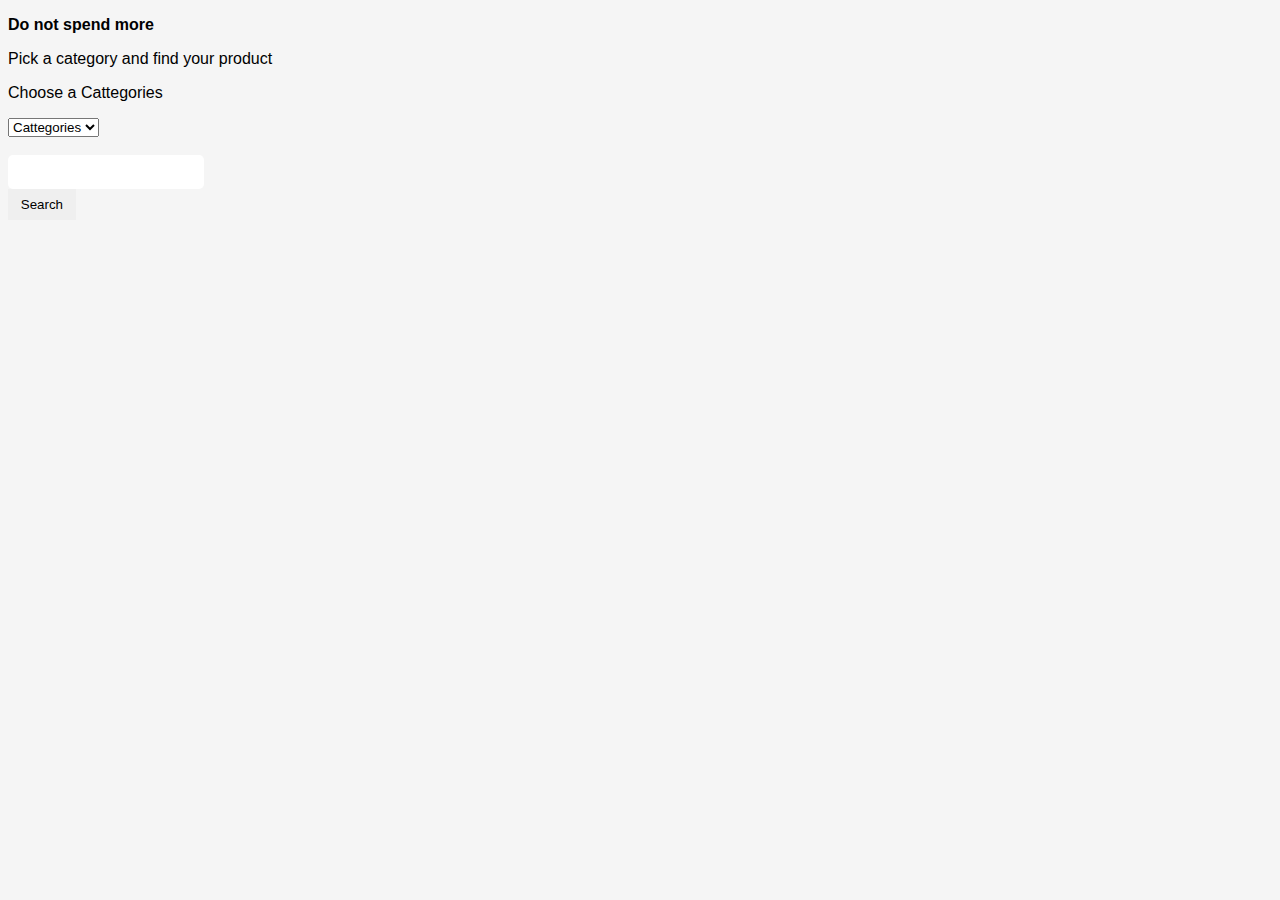
==== content.html @ 36060b1d "search page" ====
<!DOCTYPE html>
<html lang="en">

<head>
  <title>Don't spend More</title>
  <meta charset="UTF-8">
  <meta name="viewport" content="width=device-width, initial-scale=1">
  <link href="css/style.css" rel="stylesheet">
  <link href="https://cdn.jsdelivr.net/npm/bootstrap@5.1.3/dist/css/bootstrap.min.css" rel="stylesheet"
    integrity="sha384-1BmE4kWBq78iYhFldvKuhfTAU6auU8tT94WrHftjDbrCEXSU1oBoqyl2QvZ6jIW3" crossorigin="anonymous">
  <script src="https://code.jquery.com/jquery-3.6.0.min.js"
    integrity="sha256-/xUj+3OJU5yExlq6GSYGSHk7tPXikynS7ogEvDej/m4=" crossorigin="anonymous"></script>
</head>

<body>
  <div class="container">
    <p> <strong>Do not spend more</strong> </p>
    <p>Pick a category and find your product</p>
    <nav>
      <p>Choose a Cattegories</p>
      <select name="" id="">
        <option value="default">Cattegories</option>
        <option value="Electronics">elecronics</option>
        <option value="">Fassion</option>
        <option value="">Food stuff</option>
      
    </select>
    </nav><br>
    <input type="text">
    <br>
    <button class="btn-primary" id="btn" >Search</button>
  </div>





  <script src="js\pouchdb-7.2.1.min.js"></script>
  <script src="js\db.js"></script>
  <script src="https://cdn.jsdelivr.net/npm/bootstrap@5.1.3/dist/js/bootstrap.bundle.min.js"
    integrity="sha384-ka7Sk0Gln4gmtz2MlQnikT1wXgYsOg+OMhuP+IlRH9sENBO0LRn5q+8nbTov4+1p"
    crossorigin="anonymous"></script>
</body>

</html>
---- css/style.css ----
h1{
text-align: center;
color: brown;
display: flex;
justify-content:center;
}

body{
    background-color:whitesmoke;
    background-image:url("https://lh3.googleusercontent.com/proxy/WtBaqNelmcUpAlnP08mJ1X-dDD4QjMcVnyNVUPSYV909fXhW0fEPRzsu5HsI1Q7sfPgj9xFLlHSXX5VPgZLXUhKWGtKH9MLQHF6NWkFzJp6ED6hrvQlLofYBU3xtF2yc_Bf5myk") ;
    font-family:Arial, Helvetica, sans-serif;
    
}
.logo{
    display: flex;
    justify-content: center;
}
form{
    display: flex;
    justify-content: center;
    flex-direction: column;
    align-items: center;
    padding-top:70px; ;
}
input{ 
padding:0.6rem;
border-radius: 5px;
border: none;
}
button{
    padding: 0.5rem  0.8rem;
    border: none;
}
button:hover{
    background-color: #000;
    cursor: pointer;
    outline: none;
    color: #fff;
}
.Nav{
    background-color:rgb(228, 228, 238) ;
    display: flex;
    justify-content: right;




}
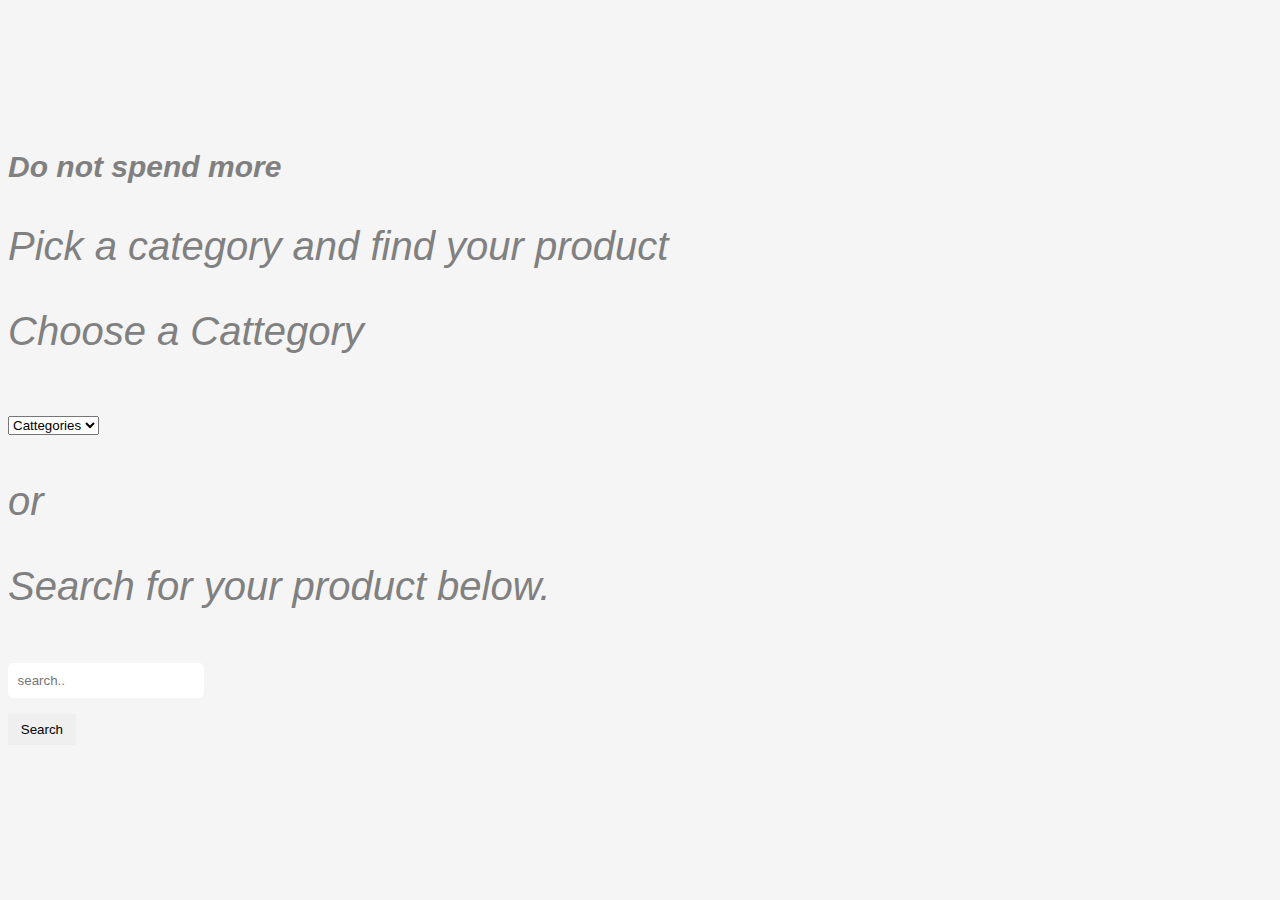
==== commit 51bfcc9e: "content page" ====
--- a/content.html
+++ b/content.html
@@ -5,38 +5,49 @@
   <title>Don't spend More</title>
   <meta charset="UTF-8">
   <meta name="viewport" content="width=device-width, initial-scale=1">
+  <link rel="stylesheet" href="css\cntent.css">
   <link href="css/style.css" rel="stylesheet">
   <link href="https://cdn.jsdelivr.net/npm/bootstrap@5.1.3/dist/css/bootstrap.min.css" rel="stylesheet"
     integrity="sha384-1BmE4kWBq78iYhFldvKuhfTAU6auU8tT94WrHftjDbrCEXSU1oBoqyl2QvZ6jIW3" crossorigin="anonymous">
-  <script src="https://code.jquery.com/jquery-3.6.0.min.js"
-    integrity="sha256-/xUj+3OJU5yExlq6GSYGSHk7tPXikynS7ogEvDej/m4=" crossorigin="anonymous"></script>
+ 
 </head>
 
 <body>
-  <div class="container">
-    <p> <strong>Do not spend more</strong> </p>
+  <div class=" text-center">
+    <p class="phead" > <strong>Do not spend more</strong> </p>
     <p>Pick a category and find your product</p>
-    <nav>
-      <p>Choose a Cattegories</p>
+    
+      <p>Choose a Cattegory</p>
+      
       <select name="" id="">
         <option value="default">Cattegories</option>
         <option value="Electronics">elecronics</option>
-        <option value="">Fassion</option>
+        <option value="">Fashion</option>
         <option value="">Food stuff</option>
       
     </select>
-    </nav><br>
-    <input type="text">
     <br>
-    <button class="btn-primary" id="btn" >Search</button>
+    <p>or</p>
+    <p>Search for your product below.</p>
+    
+      <input  type="text" value="" placeholder="search.." id="search" >
+      
+      <br>    
+    
+    <button onclick="search()" class="btn-primary" id="btn" >Search</button>
+
+    <div class="mt-5" id="details">
+
+    </div>
   </div>
 
 
 
 
 
-  <script src="js\pouchdb-7.2.1.min.js"></script>
-  <script src="js\db.js"></script>
+  <script src="https://code.jquery.com/jquery-3.6.0.min.js"
+  integrity="sha256-/xUj+3OJU5yExlq6GSYGSHk7tPXikynS7ogEvDej/m4=" crossorigin="anonymous"></script>
+  <script src="js\cntent.js"></script>
   <script src="https://cdn.jsdelivr.net/npm/bootstrap@5.1.3/dist/js/bootstrap.bundle.min.js"
     integrity="sha384-ka7Sk0Gln4gmtz2MlQnikT1wXgYsOg+OMhuP+IlRH9sENBO0LRn5q+8nbTov4+1p"
     crossorigin="anonymous"></script>
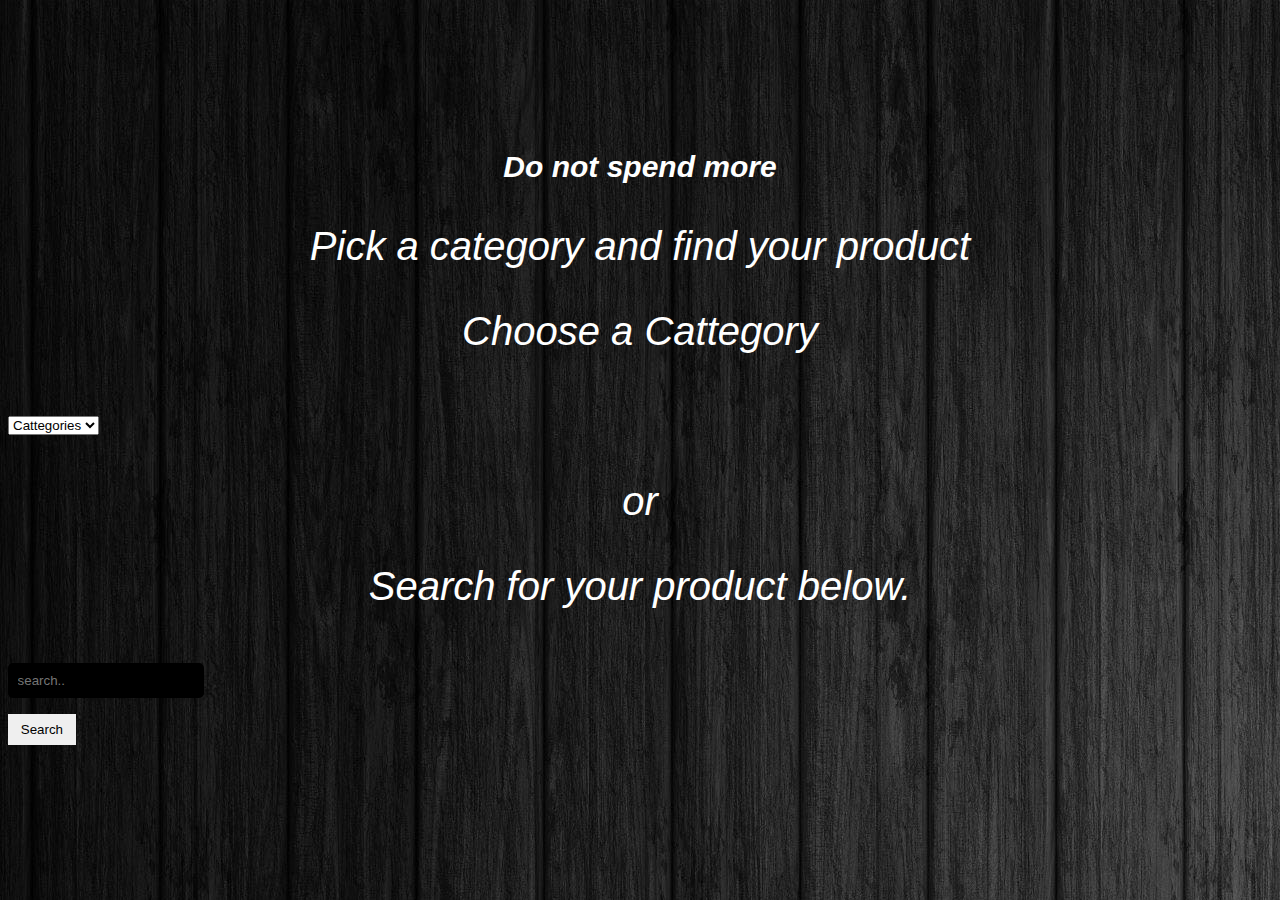
==== commit 7624881b: "output bg changed" ====
--- a/content.html
+++ b/content.html
@@ -36,7 +36,7 @@
     
     <button onclick="search()" class="btn-primary" id="btn" >Search</button>
 
-    <div class="mt-5" id="details">
+    <div class="mt-5 bg-light" id="details">
 
     </div>
   </div>
--- a/css/style.css
+++ b/css/style.css
@@ -1,48 +1,66 @@
+
 h1{
-text-align: center;
-color: brown;
-display: flex;
-justify-content:center;
-}
-
-body{
+    text-align: center;
+    color: brown;
+    display: flex;
+    justify-content:center;
+    }
+    
+    body{
     background-color:whitesmoke;
-    background-image:url("https://lh3.googleusercontent.com/proxy/WtBaqNelmcUpAlnP08mJ1X-dDD4QjMcVnyNVUPSYV909fXhW0fEPRzsu5HsI1Q7sfPgj9xFLlHSXX5VPgZLXUhKWGtKH9MLQHF6NWkFzJp6ED6hrvQlLofYBU3xtF2yc_Bf5myk") ;
+    background-image: url(../background.jpg);
     font-family:Arial, Helvetica, sans-serif;
-    
-}
-.logo{
+    color: white;
+    }
+    .logo{
     display: flex;
     justify-content: center;
-}
-form{
+    }
+    form{
     display: flex;
     justify-content: center;
     flex-direction: column;
     align-items: center;
     padding-top:70px; ;
-}
-input{ 
-padding:0.6rem;
-border-radius: 5px;
-border: none;
-}
-button{
-    padding: 0.5rem  0.8rem;
+    }
+    input{ 
+    padding:0.6rem;
+    border-radius: 5px;
     border: none;
-}
-button:hover{
+    }
+    button{
+    padding: 0.5rem 0.8rem;
+    border: none;
+    }
+    button:hover{
     background-color: #000;
     cursor: pointer;
     outline: none;
     color: #fff;
-}
-.Nav{
+    }
+    .Nav{
     background-color:rgb(228, 228, 238) ;
     display: flex;
     justify-content: right;
-
-
-
-
-}+    }
+    footer{
+    display: flex;
+    justify-content: center;
+    cursor: pointer;
+    color:rgb(247, 233, 233) ;
+    }
+    #demo{
+    display: none;
+    }
+    p{
+        display: flex;
+        justify-content: center;
+        cursor: pointer; 
+    }
+    input{
+        background-color: #000;
+        cursor: pointer;
+        outline: none;
+        color: #fff;
+    }
+   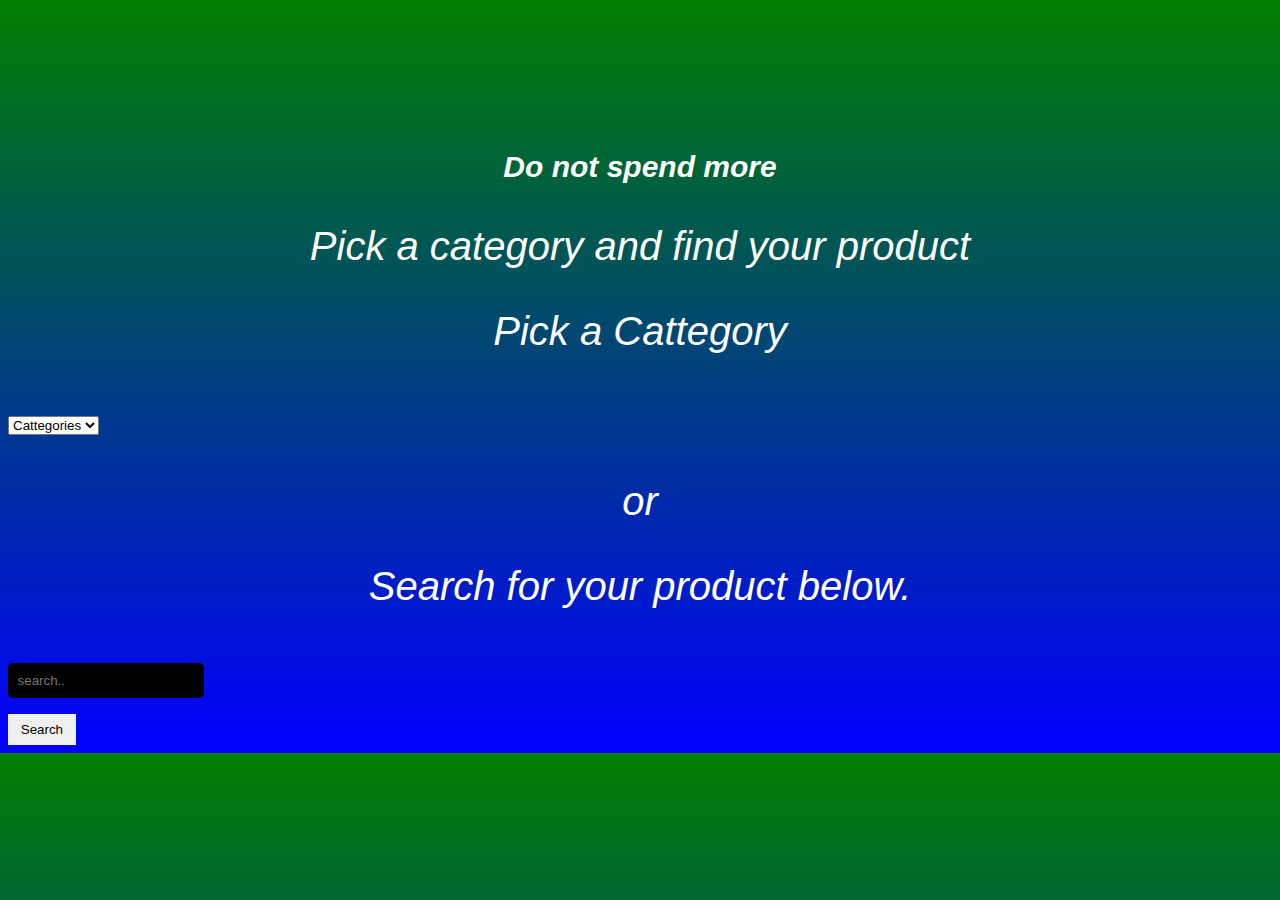
==== commit ec6ab21b: "changes made" ====
--- a/content.html
+++ b/content.html
@@ -17,7 +17,7 @@
     <p class="phead" > <strong>Do not spend more</strong> </p>
     <p>Pick a category and find your product</p>
     
-      <p>Choose a Cattegory</p>
+      <p>Pick a Cattegory</p>
       
       <select name="" id="">
         <option value="default">Cattegories</option>
--- a/css/style.css
+++ b/css/style.css
@@ -8,7 +8,7 @@
     
     body{
     background-color:whitesmoke;
-    background-image: url(../background.jpg);
+    background-image: linear-gradient(green,blue);
     font-family:Arial, Helvetica, sans-serif;
     color: white;
     }
@@ -33,7 +33,7 @@
     border: none;
     }
     button:hover{
-    background-color: #000;
+    background-color: rgb(226, 181, 181);
     cursor: pointer;
     outline: none;
     color: #fff;
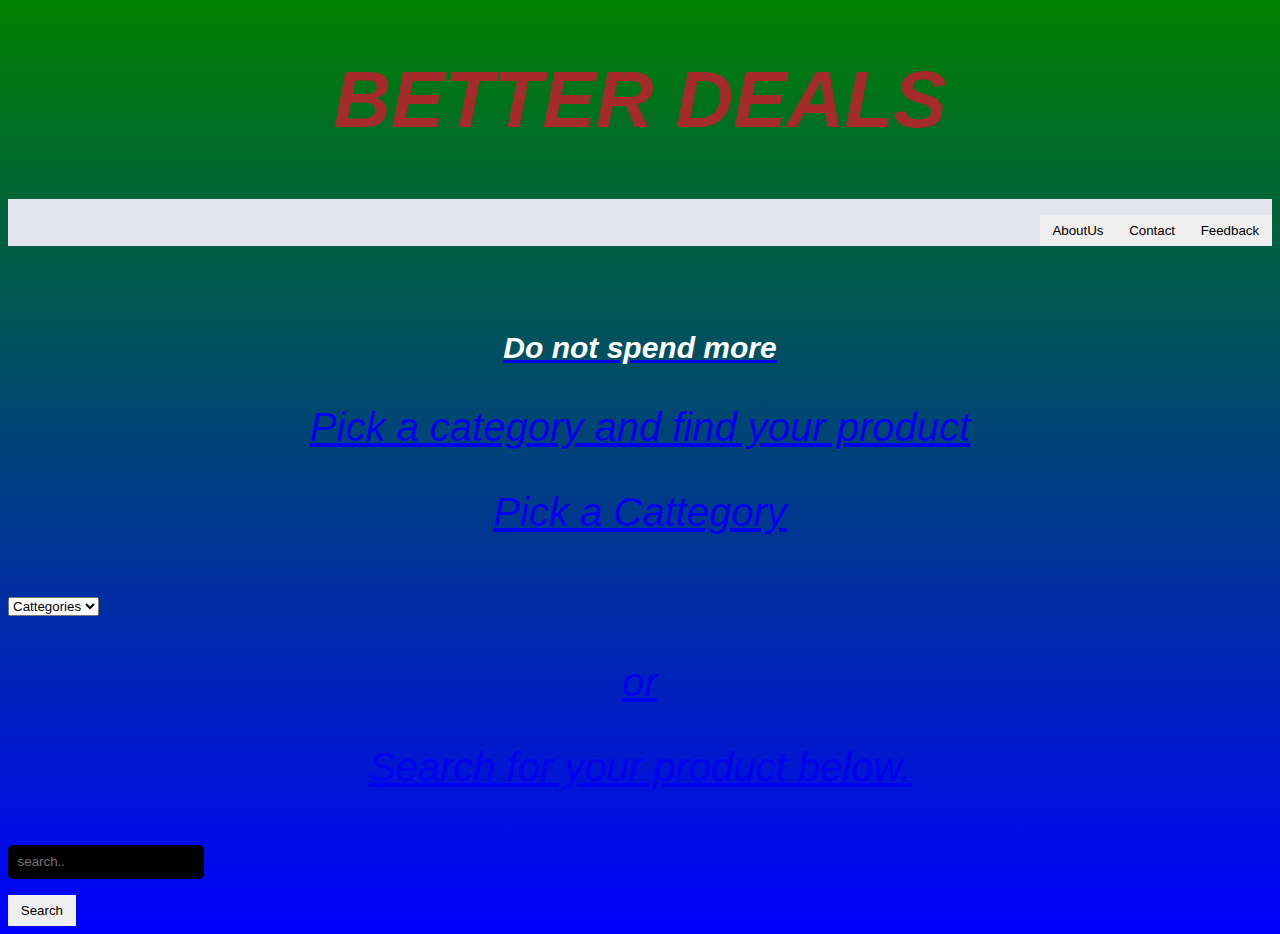
==== commit ef4ed5aa: "code edited on content page" ====
--- a/content.html
+++ b/content.html
@@ -13,6 +13,20 @@
 </head>
 
 <body>
+  <nav>
+    <h1>BETTER DEALS </h1>
+    <div class="Nav">
+      
+       <a href="about.html"><button>AboutUs</button></a>
+       <br>     
+       <a href="#"><button >Contact</button></a>
+       <a href="#"><button >Feedback</button>
+        </div>
+        <br>
+      
+      </nav>
+
+
   <div class=" text-center">
     <p class="phead" > <strong>Do not spend more</strong> </p>
     <p>Pick a category and find your product</p>
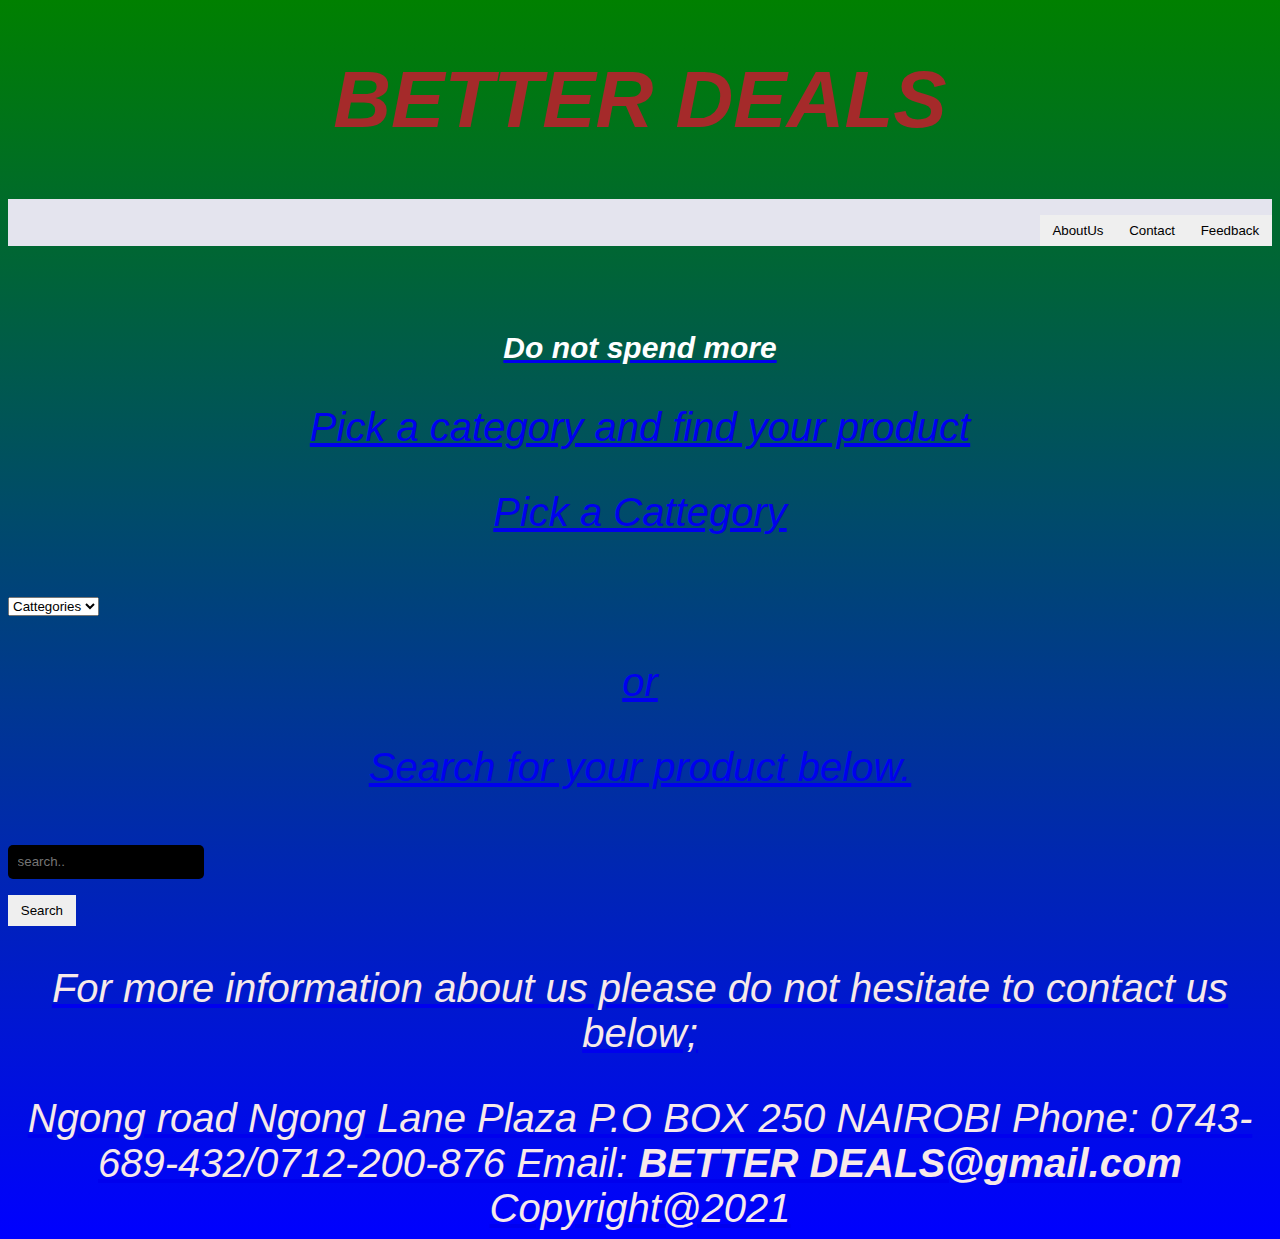
==== commit e6ae1d2f: "new updates" ====
--- a/content.html
+++ b/content.html
@@ -55,7 +55,22 @@
     </div>
   </div>
 
+  <footer>
+    <div class="contact">
+        <p>For more information about us please do not hesitate to contact us below;</p>
+        <address>
+            Ngong road Ngong Lane Plaza
+             P.O BOX 250 NAIROBI
+            Phone: 0743-689-432/0712-200-876
+            Email: <strong>BETTER DEALS@gmail.com</strong>
+        
+        </address>
+        <div class="span">
+        <span>Copyright@2021</span>
+        </div>
 
+    </div>
+</footer>
 
 
 
